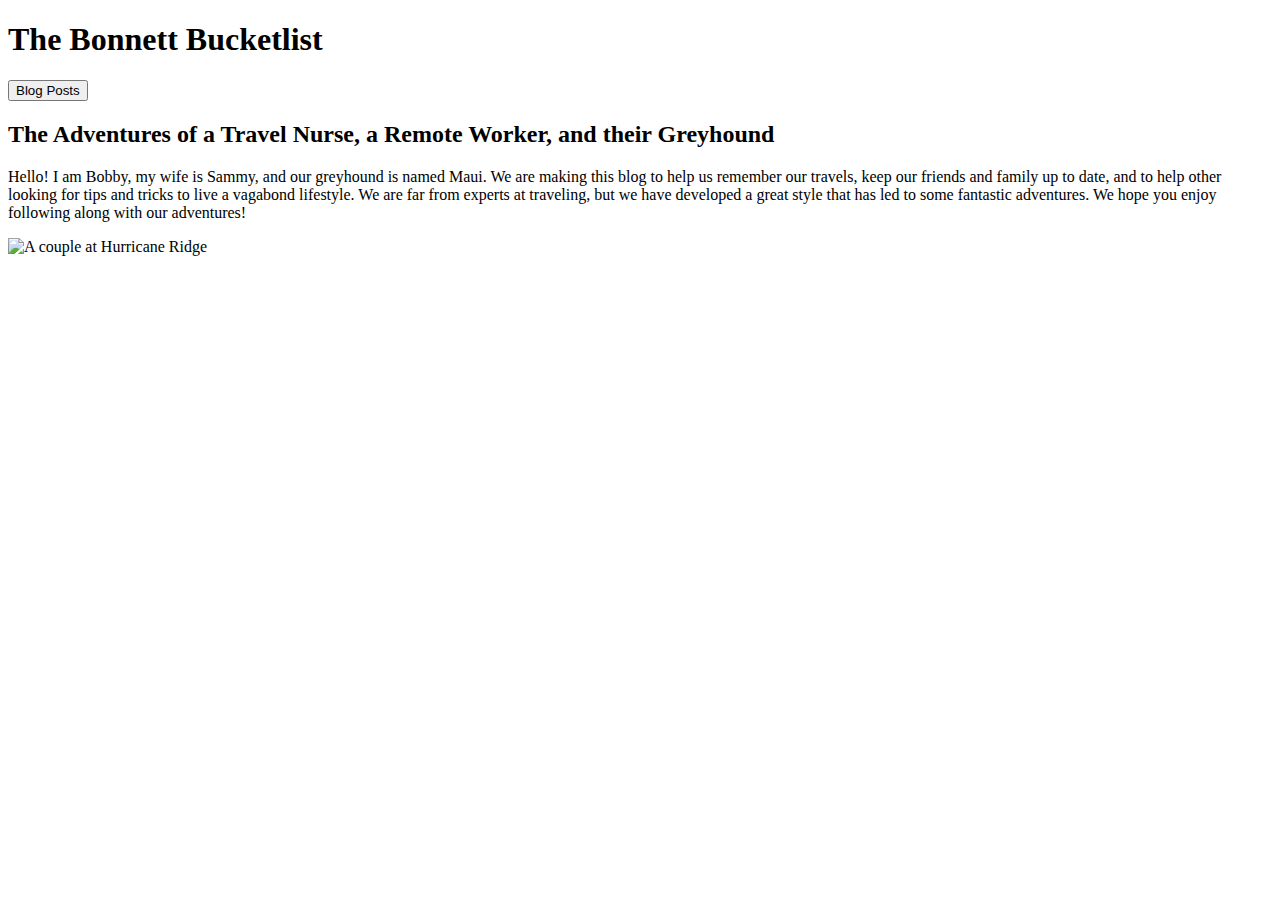
==== index.html @ 3d2fbdc3 "Initial Commit" ====
<!DOCTYPE html>
<html lang="en">
<head>
    <meta charset="UTF-8">
    <meta http-equiv="X-UA-Compatible" content="IE=edge">
    <meta name="viewport" content="width=device-width, initial-scale=1.0">
    <title>Exploring with the Bonnetts</title>
</head>
<body>
    <h1>The Bonnett Bucketlist</h1>
    <button>Blog Posts</button>
    <h2>The Adventures of a Travel Nurse, a Remote Worker, and their Greyhound</h2>
    <p>Hello! I am Bobby, my wife is Sammy, and our greyhound is named Maui. We are making this blog to help us remember our travels, keep our friends and family up to date, and to help other looking for tips and tricks to live a vagabond lifestyle. We are far from experts at traveling, but we have developed a great style that has led to some fantastic adventures. We hope you enjoy following along with our adventures!

    </p>
    <img src="/Users/bobbybonnett/Projects/Bonnett_Blog/images/GOPR0426.JPG" alt="A couple at Hurricane Ridge">
</body>
</html>
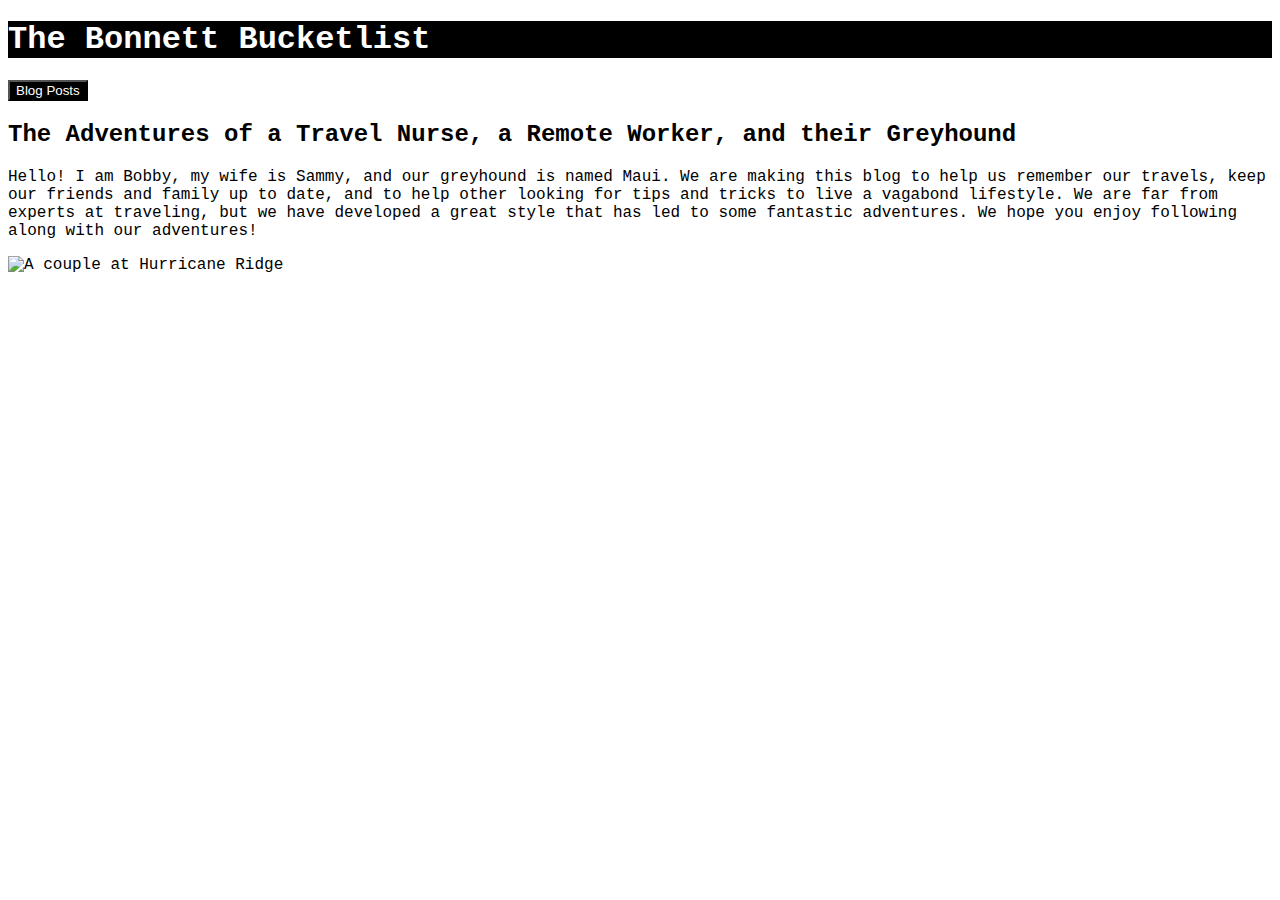
==== commit 0a63eb68: "Added style to CSS, linked CSS file" ====
--- a/index.html
+++ b/index.html
@@ -5,6 +5,7 @@
     <meta http-equiv="X-UA-Compatible" content="IE=edge">
     <meta name="viewport" content="width=device-width, initial-scale=1.0">
     <title>Exploring with the Bonnetts</title>
+    <link rel="stylesheet" href="style.css"
 </head>
 <body>
     <h1>The Bonnett Bucketlist</h1>
--- a/style.css
+++ b/style.css
@@ -0,0 +1,13 @@
+body {
+    font-style: normal;
+    font-family: 'Courier New', Courier, monospace;
+
+}
+h1 {
+    color: white;
+    background-color: black;
+}
+button {
+    color: white;
+    background-color: black;
+}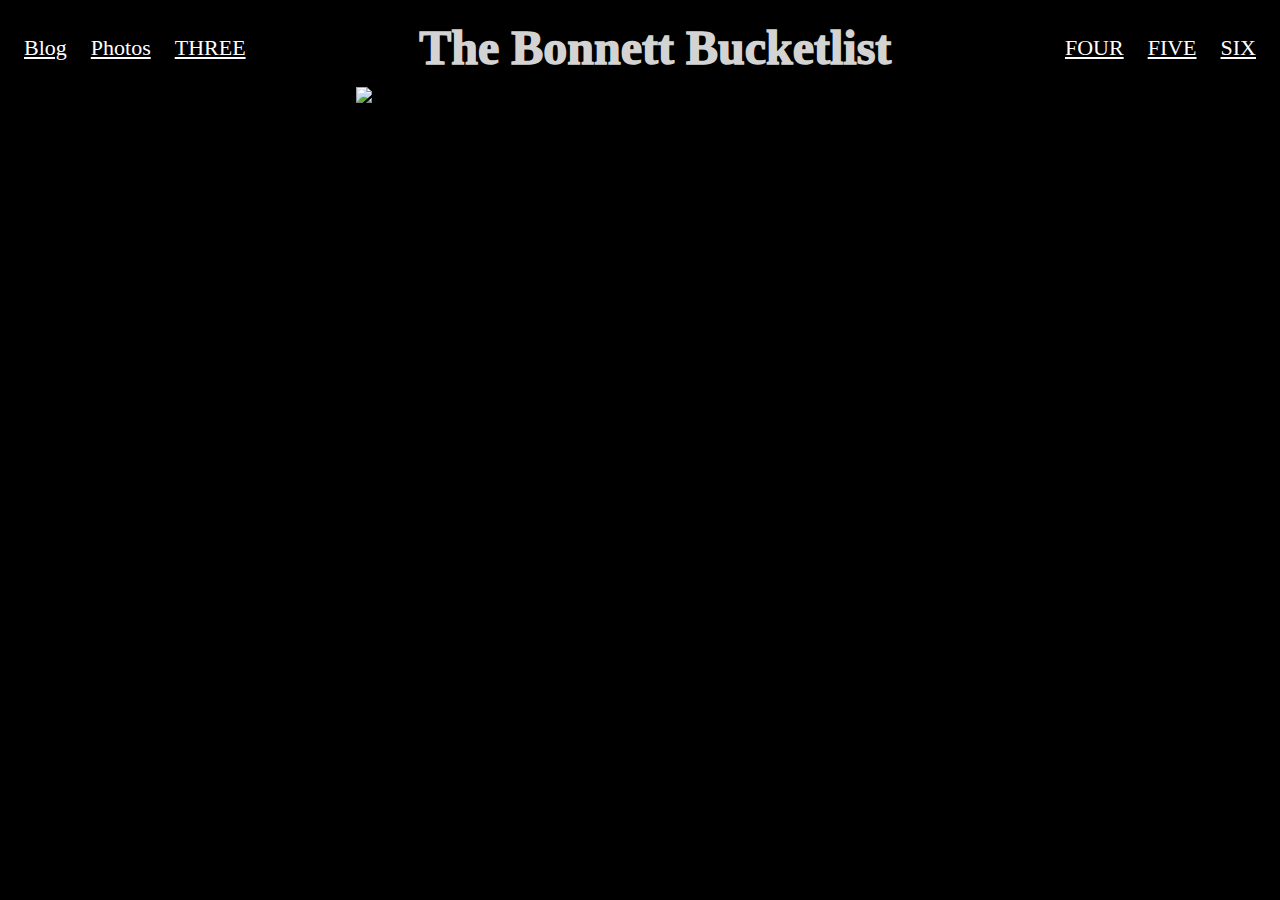
==== commit 9b7f0683: "Added colors to CSS and a header for the main page" ====
--- a/index.html
+++ b/index.html
@@ -7,13 +7,30 @@
     <title>Exploring with the Bonnetts</title>
     <link rel="stylesheet" href="style.css"
 </head>
-<body>
-    <h1>The Bonnett Bucketlist</h1>
-    <button>Blog Posts</button>
-    <h2>The Adventures of a Travel Nurse, a Remote Worker, and their Greyhound</h2>
-    <p>Hello! I am Bobby, my wife is Sammy, and our greyhound is named Maui. We are making this blog to help us remember our travels, keep our friends and family up to date, and to help other looking for tips and tricks to live a vagabond lifestyle. We are far from experts at traveling, but we have developed a great style that has led to some fantastic adventures. We hope you enjoy following along with our adventures!
+<body bgcolor="black">
+    <div class="header">
+      <div class="left-links">
+        <ul>
+          <li><a href="#">Blog</a></li>
+          <li><a href="#">Photos</a></li>
+          <li><a href="#">THREE</a></li>
+        </ul>
+      </div>
+      <div class="logo">The Bonnett Bucketlist</div>
+      <div class="right-links">
+        <ul>
+          <li><a href="#">FOUR</a></li>
+          <li><a href="#">FIVE</a></li>
+          <li><a href="#">SIX</a></li>
+        </ul>
+      </div>
+    </div>
+    <img width="550"
+    height="400"
+    class="mountains"
+    src="/Users/bobbybonnett/Projects/Bonnett_Blog/images/GOPR0426.JPG" alt="A couple at Hurricane Ridge">
+    
 
-    </p>
-    <img src="/Users/bobbybonnett/Projects/Bonnett_Blog/images/GOPR0426.JPG" alt="A couple at Hurricane Ridge">
 </body>
+
 </html>--- a/style.css
+++ b/style.css
@@ -1,13 +1,52 @@
 body {
     font-style: normal;
-    font-family: 'Courier New', Courier, monospace;
+    font-family: 'Times New Roman', Times, serif
 
 }
-h1 {
-    color: white;
-    background-color: black;
+
+.logo {
+    font-size: 48px;
+    font-weight: 1000;
+    color: lightgrey;
+    background: black;
+    padding: 4px 32px;
+    text-align: center;
 }
-button {
-    color: white;
-    background-color: black;
-}+
+ul {
+    list-style-type: none;
+}
+
+a {
+    font-size: 22px;
+  background: black;
+  padding: 8px;
+  /* this removes the line under the links */
+  color: white;
+}
+
+.header {
+    padding: 8px;
+    display: flex;
+    align-items: center;
+    justify-content: space-between;
+  }
+  
+  ul {
+    display: flex;
+    margin: 0;
+    padding: 0;
+    gap: 8px;
+  }
+
+  img {
+    height: 400;
+    width: 300;
+  }
+
+  .mountains {
+    display: block;
+    margin-left: auto;
+    margin-right: auto;
+    width: 45%;
+  }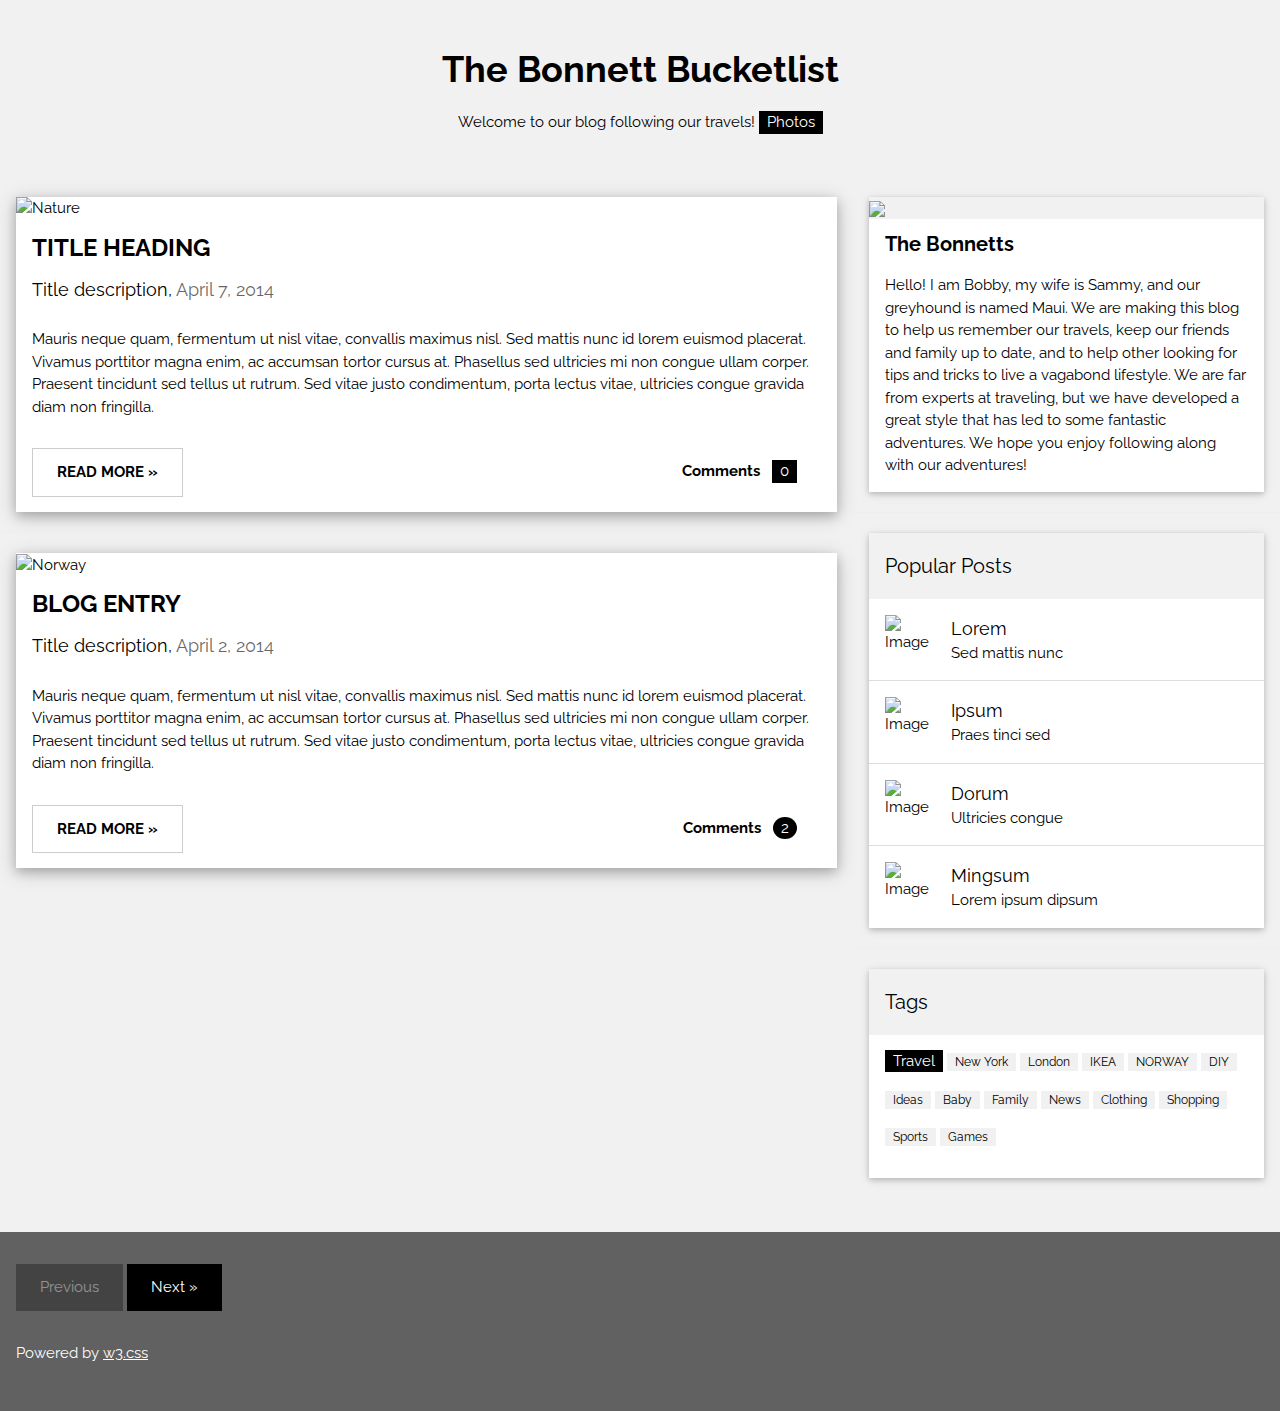
==== commit c73a764e: "Template home page added" ====
--- a/index.html
+++ b/index.html
@@ -1,36 +1,151 @@
 <!DOCTYPE html>
-<html lang="en">
+<html>
 <head>
-    <meta charset="UTF-8">
-    <meta http-equiv="X-UA-Compatible" content="IE=edge">
-    <meta name="viewport" content="width=device-width, initial-scale=1.0">
-    <title>Exploring with the Bonnetts</title>
-    <link rel="stylesheet" href="style.css"
+<title>W3.CSS Template</title>
+<meta charset="UTF-8">
+<meta name="viewport" content="width=device-width, initial-scale=1">
+<link rel="stylesheet" href="https://www.w3schools.com/w3css/4/w3.css">
+<link rel="stylesheet" href="https://fonts.googleapis.com/css?family=Raleway">
+<style>
+body,h1,h2,h3,h4,h5 {font-family: "Raleway", sans-serif}
+</style>
 </head>
-<body bgcolor="black">
-    <div class="header">
-      <div class="left-links">
-        <ul>
-          <li><a href="#">Blog</a></li>
-          <li><a href="#">Photos</a></li>
-          <li><a href="#">THREE</a></li>
-        </ul>
-      </div>
-      <div class="logo">The Bonnett Bucketlist</div>
-      <div class="right-links">
-        <ul>
-          <li><a href="#">FOUR</a></li>
-          <li><a href="#">FIVE</a></li>
-          <li><a href="#">SIX</a></li>
-        </ul>
+<body class="w3-light-grey">
+
+<!-- w3-content defines a container for fixed size centered content, 
+and is wrapped around the whole page content, except for the footer in this example -->
+<div class="w3-content" style="max-width:1400px">
+
+<!-- Header -->
+<header class="w3-container w3-center w3-padding-32"> 
+  <h1><b>The Bonnett Bucketlist</b></h1>
+  <p>Welcome to our blog following our travels! <span class="w3-tag">Photos</span></p>
+</header>
+
+<!-- Grid -->
+<div class="w3-row">
+
+<!-- Blog entries -->
+<div class="w3-col l8 s12">
+  <!-- Blog entry -->
+  <div class="w3-card-4 w3-margin w3-white">
+    <img src="/Users/bobbybonnett/Projects/Bonnett_Blog/images/GOPR0426.JPG" alt="Nature" style="width:100%">
+    <div class="w3-container">
+      <h3><b>TITLE HEADING</b></h3>
+      <h5>Title description, <span class="w3-opacity">April 7, 2014</span></h5>
+    </div>
+
+    <div class="w3-container">
+      <p>Mauris neque quam, fermentum ut nisl vitae, convallis maximus nisl. Sed mattis nunc id lorem euismod placerat. Vivamus porttitor magna enim, ac accumsan tortor cursus at. Phasellus sed ultricies mi non congue ullam corper. Praesent tincidunt sed
+        tellus ut rutrum. Sed vitae justo condimentum, porta lectus vitae, ultricies congue gravida diam non fringilla.</p>
+      <div class="w3-row">
+        <div class="w3-col m8 s12">
+          <p><button class="w3-button w3-padding-large w3-white w3-border"><b>READ MORE »</b></button></p>
+        </div>
+        <div class="w3-col m4 w3-hide-small">
+          <p><span class="w3-padding-large w3-right"><b>Comments  </b> <span class="w3-tag">0</span></span></p>
+        </div>
       </div>
     </div>
-    <img width="550"
-    height="400"
-    class="mountains"
-    src="/Users/bobbybonnett/Projects/Bonnett_Blog/images/GOPR0426.JPG" alt="A couple at Hurricane Ridge">
-    
+  </div>
+  <hr>
+
+  <!-- Blog entry -->
+  <div class="w3-card-4 w3-margin w3-white">
+  <img src="/w3images/bridge.jpg" alt="Norway" style="width:100%">
+    <div class="w3-container">
+      <h3><b>BLOG ENTRY</b></h3>
+      <h5>Title description, <span class="w3-opacity">April 2, 2014</span></h5>
+    </div>
+
+    <div class="w3-container">
+      <p>Mauris neque quam, fermentum ut nisl vitae, convallis maximus nisl. Sed mattis nunc id lorem euismod placerat. Vivamus porttitor magna enim, ac accumsan tortor cursus at. Phasellus sed ultricies mi non congue ullam corper. Praesent tincidunt sed
+        tellus ut rutrum. Sed vitae justo condimentum, porta lectus vitae, ultricies congue gravida diam non fringilla.</p>
+      <div class="w3-row">
+        <div class="w3-col m8 s12">
+          <p><button class="w3-button w3-padding-large w3-white w3-border"><b>READ MORE »</b></button></p>
+        </div>
+        <div class="w3-col m4 w3-hide-small">
+          <p><span class="w3-padding-large w3-right"><b>Comments  </b> <span class="w3-badge">2</span></span></p>
+        </div>
+      </div>
+    </div>
+  </div>
+<!-- END BLOG ENTRIES -->
+</div>
+
+<!-- Introduction menu -->
+<div class="w3-col l4">
+  <!-- About Card -->
+  <div class="w3-card w3-margin w3-margin-top">
+  <img src="/Users/bobbybonnett/Projects/Bonnett_Blog/images/IMG_2274 2.jpeg" style="width:100%">
+    <div class="w3-container w3-white">
+      <h4><b>The Bonnetts</b></h4>
+      <p>Hello! I am Bobby, my wife is Sammy, and our greyhound is named Maui. We are making this blog to help us remember our travels, keep our friends and family up to date, and to help other looking for tips and tricks to live a vagabond lifestyle. We are far from experts at traveling, but we have developed a great style that has led to some fantastic adventures. We hope you enjoy following along with our adventures!
+    </p>
+    </div>
+  </div><hr>
+  
+  <!-- Posts -->
+  <div class="w3-card w3-margin">
+    <div class="w3-container w3-padding">
+      <h4>Popular Posts</h4>
+    </div>
+    <ul class="w3-ul w3-hoverable w3-white">
+      <li class="w3-padding-16">
+        <img src="/w3images/workshop.jpg" alt="Image" class="w3-left w3-margin-right" style="width:50px">
+        <span class="w3-large">Lorem</span><br>
+        <span>Sed mattis nunc</span>
+      </li>
+      <li class="w3-padding-16">
+        <img src="/w3images/gondol.jpg" alt="Image" class="w3-left w3-margin-right" style="width:50px">
+        <span class="w3-large">Ipsum</span><br>
+        <span>Praes tinci sed</span>
+      </li> 
+      <li class="w3-padding-16">
+        <img src="/w3images/skies.jpg" alt="Image" class="w3-left w3-margin-right" style="width:50px">
+        <span class="w3-large">Dorum</span><br>
+        <span>Ultricies congue</span>
+      </li>   
+      <li class="w3-padding-16 w3-hide-medium w3-hide-small">
+        <img src="/w3images/rock.jpg" alt="Image" class="w3-left w3-margin-right" style="width:50px">
+        <span class="w3-large">Mingsum</span><br>
+        <span>Lorem ipsum dipsum</span>
+      </li>  
+    </ul>
+  </div>
+  <hr> 
+ 
+  <!-- Labels / tags -->
+  <div class="w3-card w3-margin">
+    <div class="w3-container w3-padding">
+      <h4>Tags</h4>
+    </div>
+    <div class="w3-container w3-white">
+    <p><span class="w3-tag w3-black w3-margin-bottom">Travel</span> <span class="w3-tag w3-light-grey w3-small w3-margin-bottom">New York</span> <span class="w3-tag w3-light-grey w3-small w3-margin-bottom">London</span>
+      <span class="w3-tag w3-light-grey w3-small w3-margin-bottom">IKEA</span> <span class="w3-tag w3-light-grey w3-small w3-margin-bottom">NORWAY</span> <span class="w3-tag w3-light-grey w3-small w3-margin-bottom">DIY</span>
+      <span class="w3-tag w3-light-grey w3-small w3-margin-bottom">Ideas</span> <span class="w3-tag w3-light-grey w3-small w3-margin-bottom">Baby</span> <span class="w3-tag w3-light-grey w3-small w3-margin-bottom">Family</span>
+      <span class="w3-tag w3-light-grey w3-small w3-margin-bottom">News</span> <span class="w3-tag w3-light-grey w3-small w3-margin-bottom">Clothing</span> <span class="w3-tag w3-light-grey w3-small w3-margin-bottom">Shopping</span>
+      <span class="w3-tag w3-light-grey w3-small w3-margin-bottom">Sports</span> <span class="w3-tag w3-light-grey w3-small w3-margin-bottom">Games</span>
+    </p>
+    </div>
+  </div>
+  
+<!-- END Introduction Menu -->
+</div>
+
+<!-- END GRID -->
+</div><br>
+
+<!-- END w3-content -->
+</div>
+
+<!-- Footer -->
+<footer class="w3-container w3-dark-grey w3-padding-32 w3-margin-top">
+  <button class="w3-button w3-black w3-disabled w3-padding-large w3-margin-bottom">Previous</button>
+  <button class="w3-button w3-black w3-padding-large w3-margin-bottom">Next »</button>
+  <p>Powered by <a href="https://www.w3schools.com/w3css/default.asp" target="_blank">w3.css</a></p>
+</footer>
 
 </body>
-
-</html>+</html>
